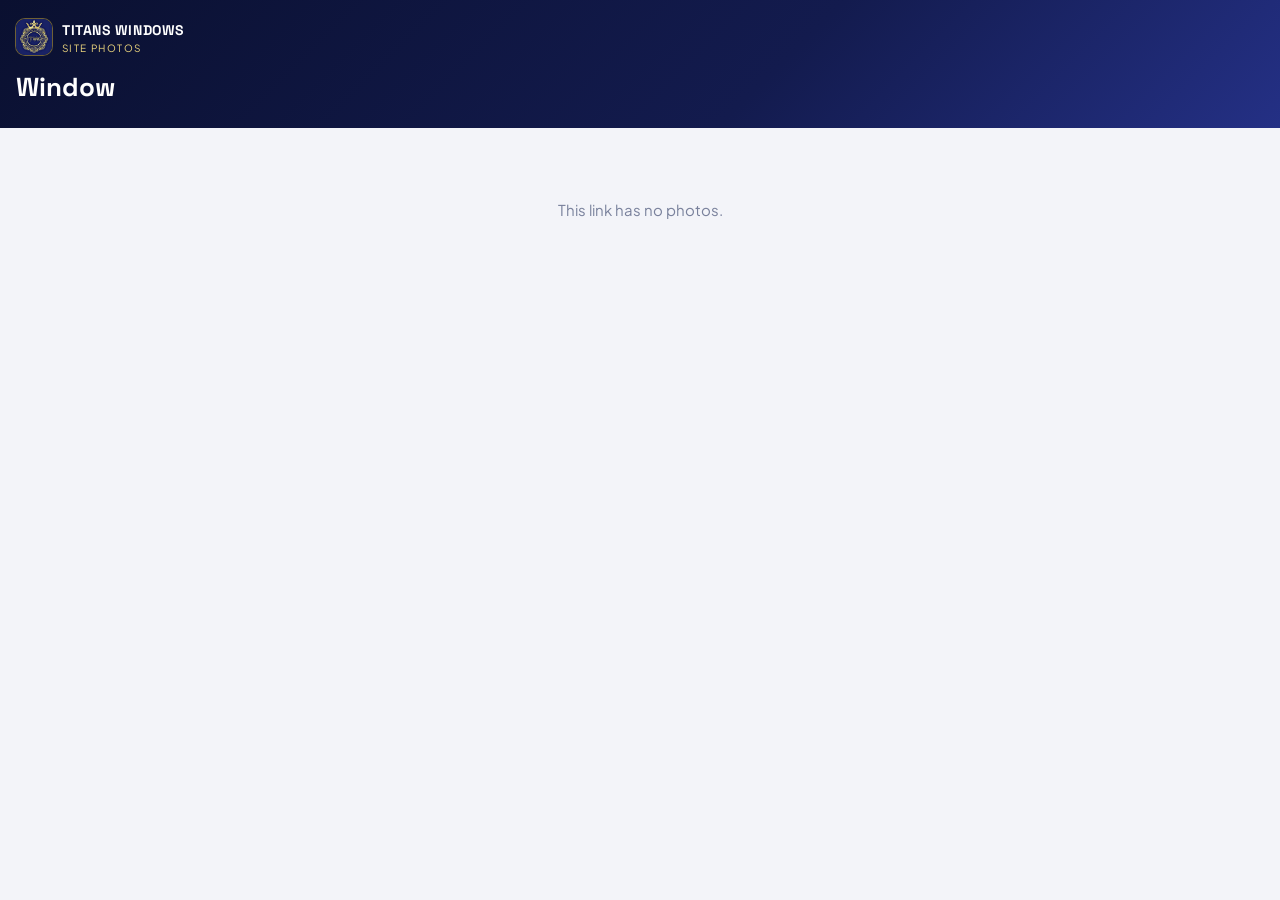
==== photos.html @ 59e9a8e3 "Installation sheet with site photo links; bigger cutting boxes; no drawings anywhere - Site photos p" ====
<!doctype html>
<html lang="en">
<head>
<meta charset="utf-8">
<meta name="viewport" content="width=device-width, initial-scale=1, viewport-fit=cover">
<title>Site photos - TITANS WINDOWS</title>
<link rel="icon" href="assets/favicon.png">
<meta name="theme-color" content="#131B4E">
<meta name="robots" content="noindex">
<link rel="preconnect" href="https://fonts.googleapis.com">
<link rel="preconnect" href="https://fonts.gstatic.com" crossorigin>
<link href="https://fonts.googleapis.com/css2?family=Plus+Jakarta+Sans:wght@400;600;700&family=Space+Grotesk:wght@600;700&display=swap" rel="stylesheet">
<style>
  :root { --navy: #131B4E; --navy-900: #0A1030; --gold: #D4AF37; --gold-300: #EFD87E; --ink: #101744; --muted: #79819C; --bg: #F3F4F9; }
  * { box-sizing: border-box; }
  body { margin: 0; font: 15px/1.5 "Plus Jakarta Sans", system-ui, sans-serif; color: var(--ink); background: var(--bg); }
  header { background: linear-gradient(135deg, #0A1030, #131B4E 60%, #243085); color: #C6CDE0; padding: 18px 16px 20px; padding-top: max(18px, env(safe-area-inset-top)); }
  .brand { display: flex; align-items: center; gap: 10px; margin-bottom: 14px; }
  .brand img { width: 36px; height: 36px; border-radius: 9px; box-shadow: 0 0 0 1px rgba(212,175,55,.5); }
  .brand b { font: 700 14px "Space Grotesk", sans-serif; color: #fff; letter-spacing: .04em; }
  .brand span { display: block; font-size: 10px; color: var(--gold-300); letter-spacing: .14em; text-transform: uppercase; }
  h1 { margin: 0; font: 700 26px "Space Grotesk", sans-serif; color: #fff; }
  .meta { margin-top: 4px; font-size: 14px; }
  .meta b { color: var(--gold-300); }
  main { max-width: 1000px; margin: 0 auto; padding: 16px; }
  .grid { display: grid; grid-template-columns: repeat(auto-fill, minmax(260px, 1fr)); gap: 12px; }
  .grid a { display: block; border-radius: 12px; overflow: hidden; background: #fff; box-shadow: 0 6px 20px -12px rgba(16,23,68,.35); }
  .grid img { display: block; width: 100%; height: 240px; object-fit: cover; }
  .grid a.broken { display: grid; place-items: center; height: 240px; color: var(--muted); font-size: 13px; padding: 16px; text-align: center; }
  .empty { text-align: center; color: var(--muted); padding: 40px 16px; }
  .box { position: fixed; inset: 0; background: rgba(4,8,26,.94); display: grid; place-items: center; padding: 12px; z-index: 9; }
  .box img { max-width: 100%; max-height: 100%; border-radius: 8px; }
  .box[hidden] { display: none; }
</style>
</head>
<body>
<header>
  <div class="brand"><img src="assets/titans_logo_trim.png" alt=""><div><b>TITANS WINDOWS</b><span>Site photos</span></div></div>
  <h1 id="title">Site photos</h1>
  <div class="meta" id="meta"></div>
</header>
<main>
  <div class="grid" id="grid"></div>
</main>
<div class="box" id="box" hidden><img id="big" alt=""></div>
<script src="config.js"></script>
<script>
  (function () {
    var C = window.CONFIG;
    var q = new URLSearchParams(location.hash.slice(1));
    var key = q.get('k') || '', item = q.get('i') || '', ids = (q.get('p') || '').split(',').filter(Boolean);
    var safe = function (s) { return /^[a-z0-9]+$/i.test(s); };
    var text = function (id, t) { document.getElementById(id).textContent = t; };
    text('title', (q.get('c') || 'Window') + (q.get('l') ? ' · ' + q.get('l') : ''));
    var meta = document.getElementById('meta');
    meta.innerHTML = '';
    [['Job', q.get('n')], ['Size', q.get('s') ? q.get('s') + ' mm' : '']].forEach(function (x) {
      if (!x[1]) return;
      var s = document.createElement('span'); s.textContent = x[0] + ' '; var b = document.createElement('b'); b.textContent = x[1];
      s.appendChild(b); meta.appendChild(s); meta.appendChild(document.createTextNode('   '));
    });
    var grid = document.getElementById('grid');
    if (!safe(key) || !safe(item) || !ids.length || !ids.every(safe)) {
      grid.outerHTML = '<p class="empty">This link has no photos.</p>';
      return;
    }
    var base = String(C.supabaseUrl).replace(/\/$/, '') + '/storage/v1/object/public/' + C.photoBucket + '/';
    ids.forEach(function (id, n) {
      var a = document.createElement('a');
      var src = base + key + '/' + item + '/' + id + '.jpg';
      a.href = src;
      var img = document.createElement('img');
      img.src = src; img.alt = 'Site photo ' + (n + 1); img.loading = 'lazy';
      img.onerror = function () { a.className = 'broken'; a.textContent = 'Photo ' + (n + 1) + ' could not be loaded'; };
      a.appendChild(img);
      a.addEventListener('click', function (e) {
        if (a.className === 'broken') return;
        e.preventDefault(); document.getElementById('big').src = src; document.getElementById('box').hidden = false;
      });
      grid.appendChild(a);
    });
    document.getElementById('box').addEventListener('click', function () { this.hidden = true; });
  })();
</script>
</body>
</html>
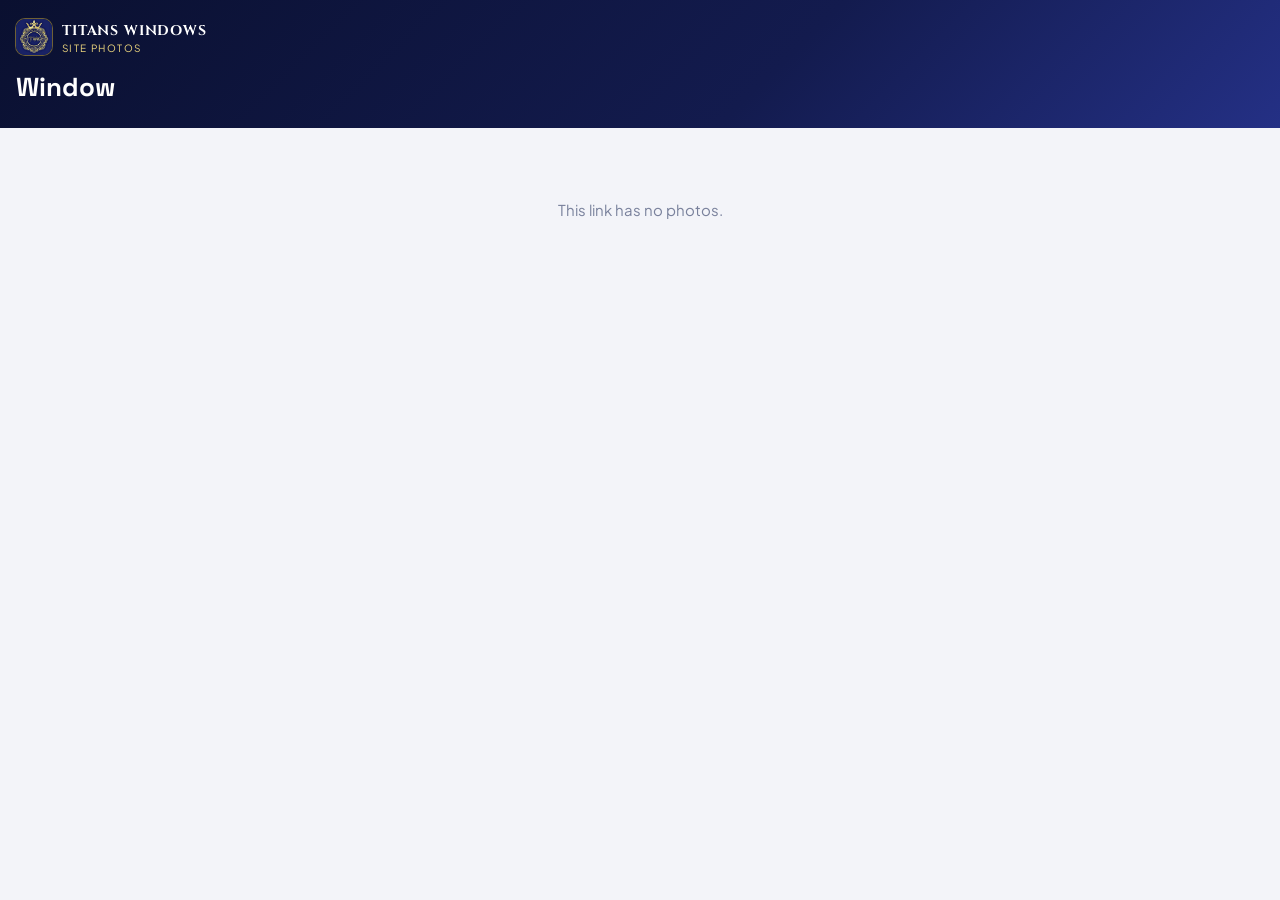
==== commit f2e74fdd: "Company name in Cinzel in the sidebar, top bar and photo page, as in the quote header Co-Authored-By" ====
--- a/photos.html
+++ b/photos.html
@@ -9,7 +9,7 @@
 <meta name="robots" content="noindex">
 <link rel="preconnect" href="https://fonts.googleapis.com">
 <link rel="preconnect" href="https://fonts.gstatic.com" crossorigin>
-<link href="https://fonts.googleapis.com/css2?family=Plus+Jakarta+Sans:wght@400;600;700&family=Space+Grotesk:wght@600;700&display=swap" rel="stylesheet">
+<link href="https://fonts.googleapis.com/css2?family=Plus+Jakarta+Sans:wght@400;600;700&family=Space+Grotesk:wght@600;700&family=Cinzel:wght@700&display=swap" rel="stylesheet">
 <style>
   :root { --navy: #131B4E; --navy-900: #0A1030; --gold: #D4AF37; --gold-300: #EFD87E; --ink: #101744; --muted: #79819C; --bg: #F3F4F9; }
   * { box-sizing: border-box; }
@@ -17,7 +17,7 @@
   header { background: linear-gradient(135deg, #0A1030, #131B4E 60%, #243085); color: #C6CDE0; padding: 18px 16px 20px; padding-top: max(18px, env(safe-area-inset-top)); }
   .brand { display: flex; align-items: center; gap: 10px; margin-bottom: 14px; }
   .brand img { width: 36px; height: 36px; border-radius: 9px; box-shadow: 0 0 0 1px rgba(212,175,55,.5); }
-  .brand b { font: 700 14px "Space Grotesk", sans-serif; color: #fff; letter-spacing: .04em; }
+  .brand b { font: 700 14px "Cinzel", "Times New Roman", serif; color: #fff; letter-spacing: .06em; }
   .brand span { display: block; font-size: 10px; color: var(--gold-300); letter-spacing: .14em; text-transform: uppercase; }
   h1 { margin: 0; font: 700 26px "Space Grotesk", sans-serif; color: #fff; }
   .meta { margin-top: 4px; font-size: 14px; }
